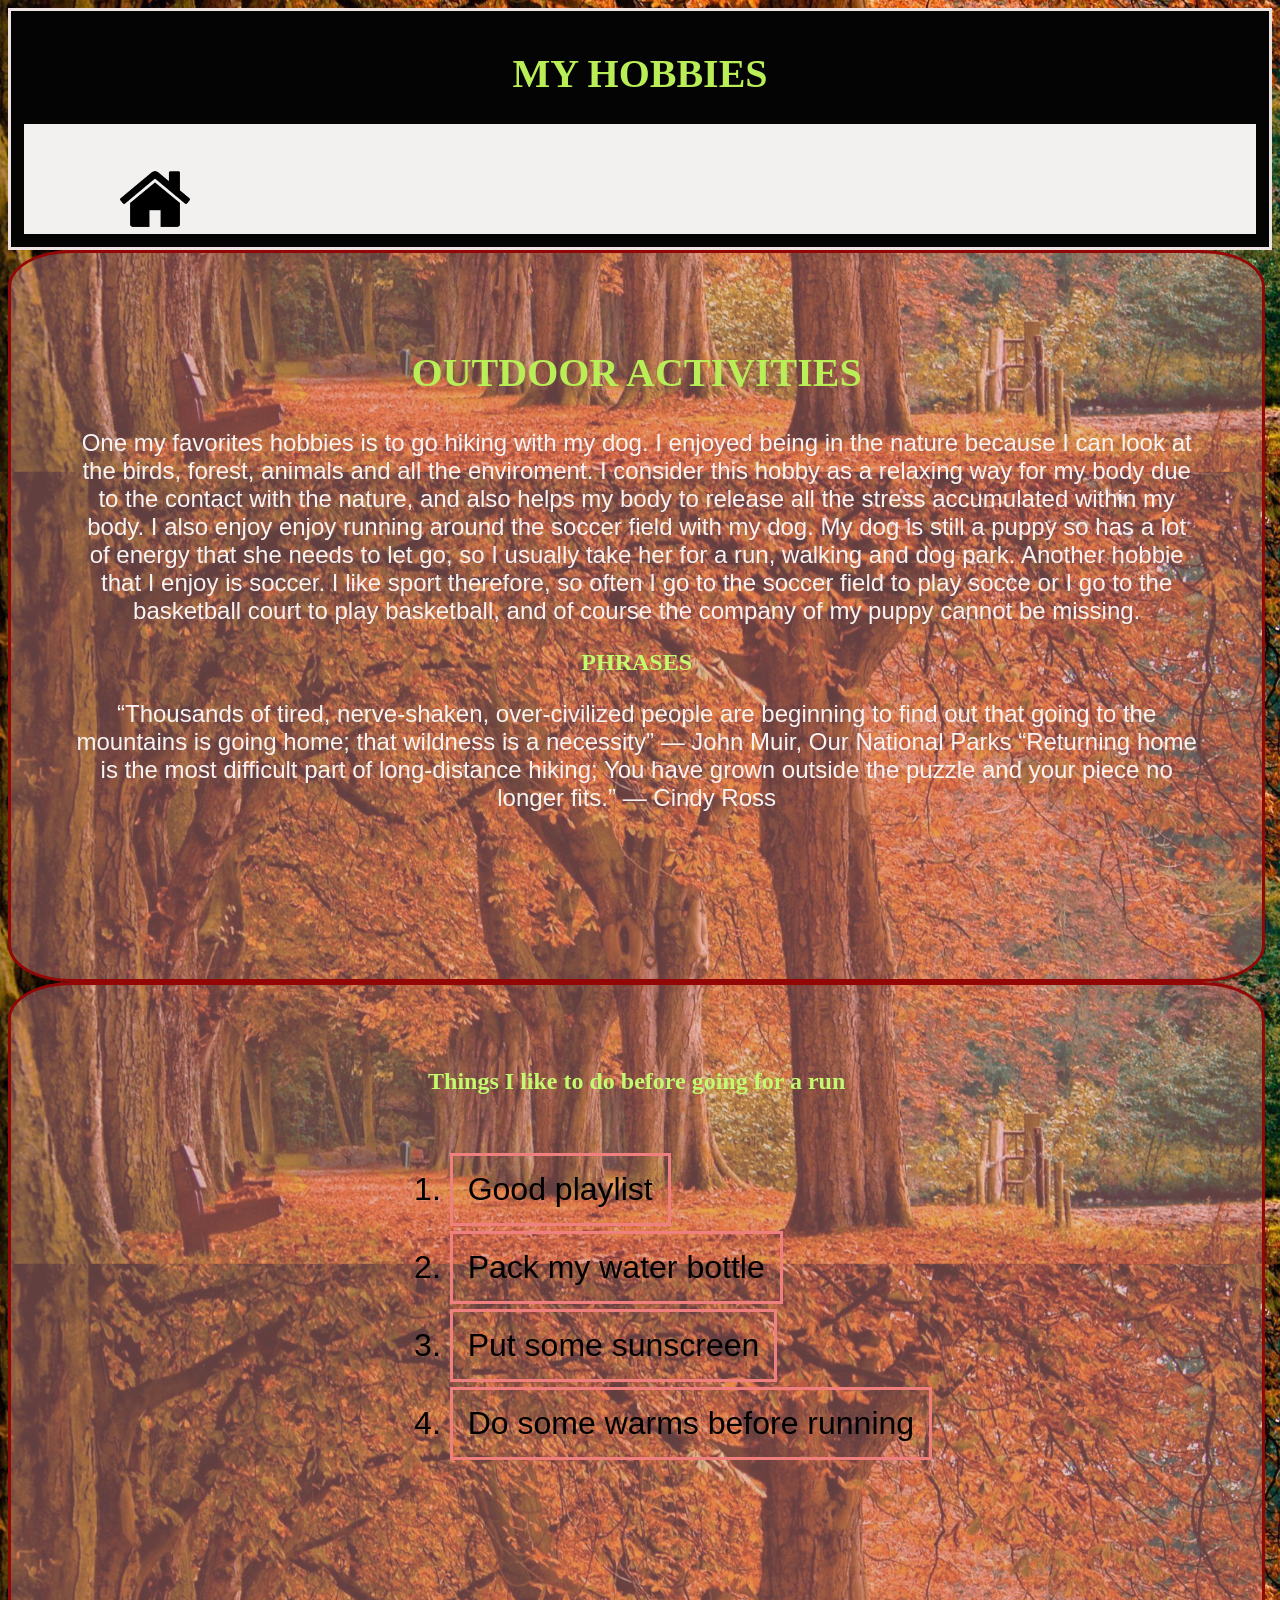
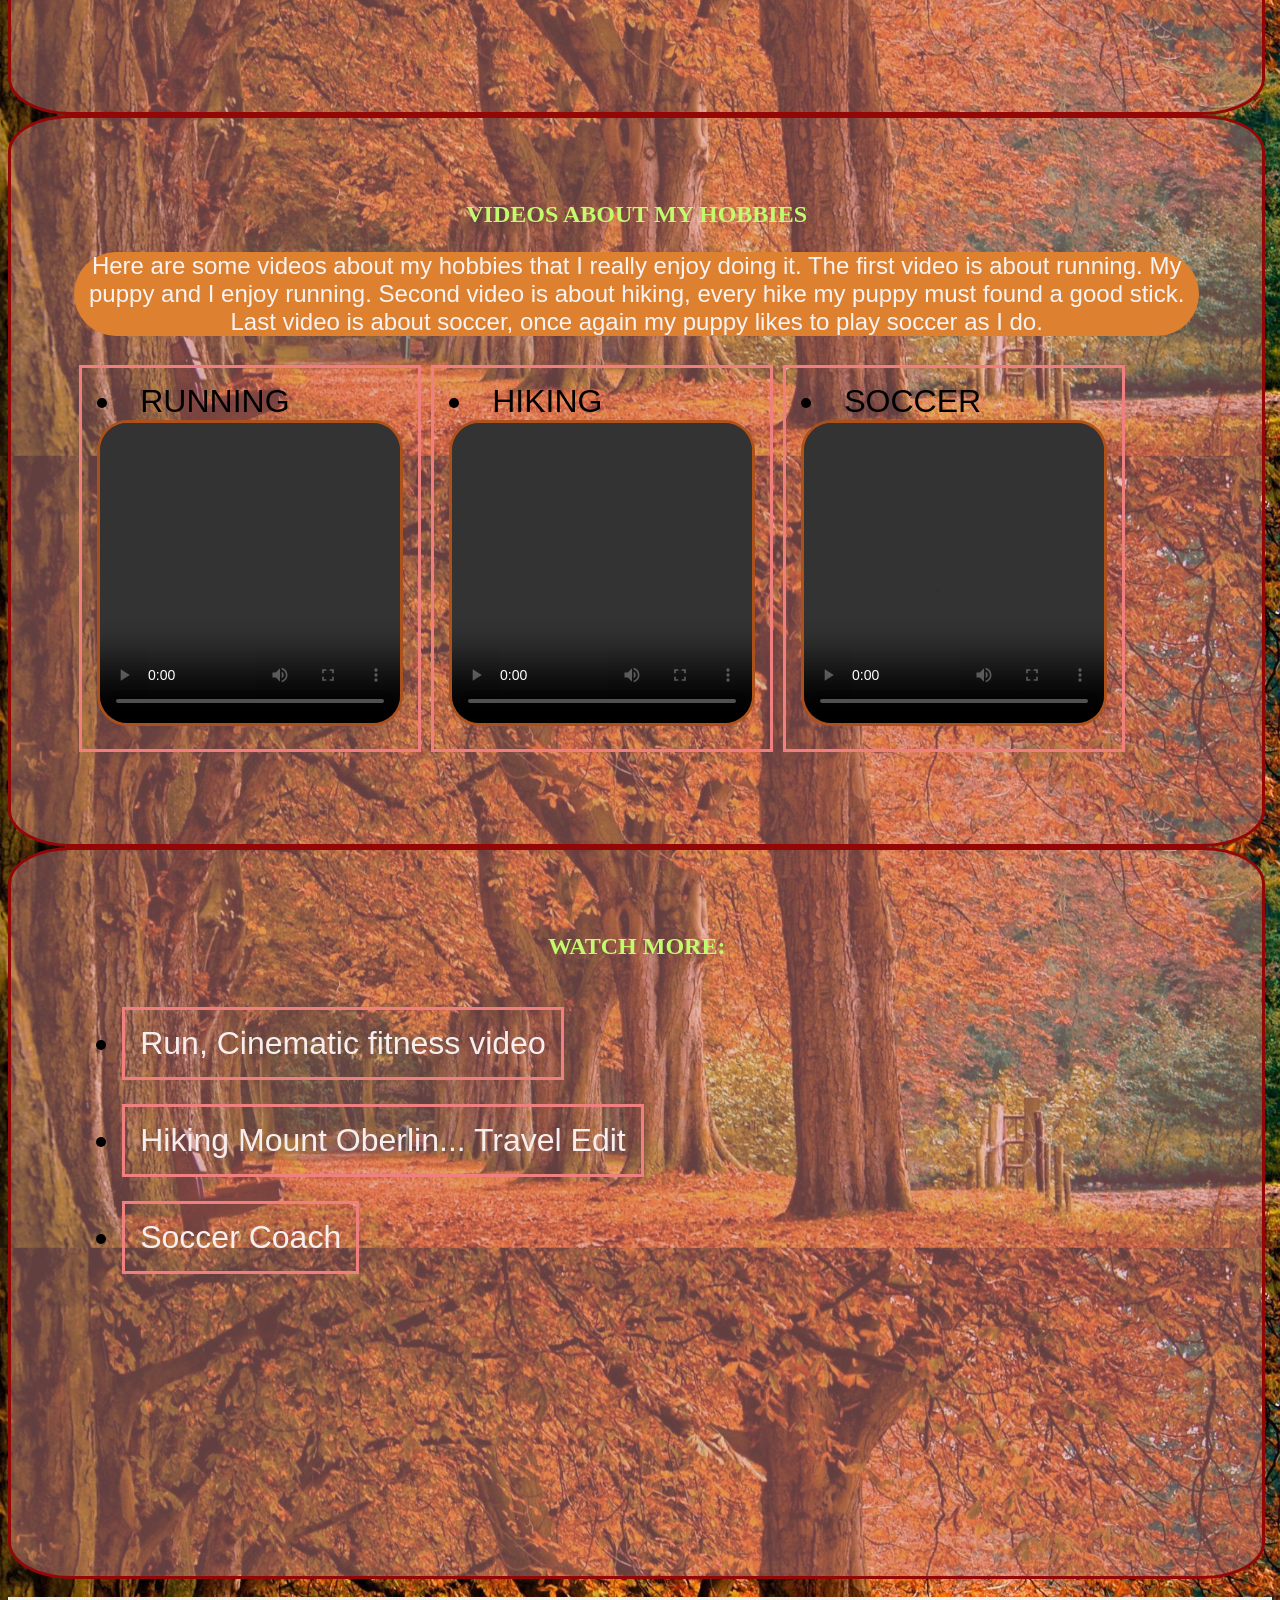
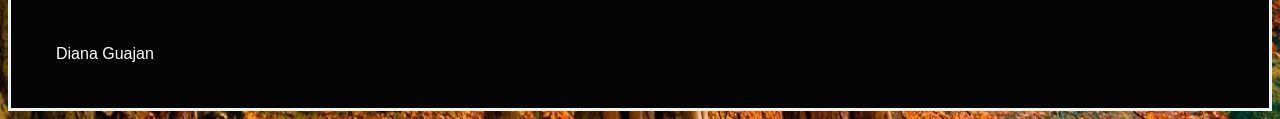
==== my_hobbies.html @ 8b491ca2 "Add files via upload" ====
<!DOCTYPE html>
<html lang="en">
<head>
    <link rel="stylesheet" href="hobbies.css">
    <meta charset="UTF-8">
    <meta name="viewport" content="width=device-width, initial-scale=1.0">
    <title>Diana's Hobbies</title>
   <style>
    video{
        border-style:inherit;
        border-color: rgba(183, 91, 26, 0.857);
        background-color: rgba(91, 4, 26, 0.766);
        border-radius: 10%;
        
    }

   </style>
</head>
<body>
    <header>
    <h1>MY HOBBIES</h1>
    
<div class="topnav">
    <a href="index.html">
        <img src="images/img2.jpg" alt="" style="float: left;" width="70px"; height="70px";></a>
        
</div>
    </header>
    
    <article> 
        <h1>
            OUTDOOR ACTIVITIES
        </h1>
        <p>One my favorites hobbies is to go hiking with my dog. 
        I enjoyed being in the nature because I can look at the birds, forest, animals and all the enviroment. 
        I consider this hobby as a relaxing way for my body due to the contact with the nature, and also helps my body to  release all the stress accumulated within my body. 
        I also enjoy enjoy running around the soccer field with my dog. My dog is still a puppy so has a lot of energy that she needs to let go, so I usually take her for a run, walking and dog park. Another hobbie that I enjoy is soccer. I like sport therefore, so often I go to the soccer field to play socce or I go to the basketball court to play basketball, and of course the company of my puppy cannot be missing.
        </p>
        
            <h2>PHRASES</h2>
        <p>
        “Thousands of tired, nerve-shaken, over-civilized people are beginning to find out that going to the mountains is going home; that wildness is a necessity”
        ― John Muir, Our National Parks 
        “Returning home is the most difficult part of long-distance hiking; You have grown outside the puzzle and your piece no longer fits.”
        ― Cindy Ross 
        </p>
    </article>
        <article>
            <h2>Things I like to do before going for a run</h2>
            <ol>
            <li>
                Good playlist
            </li>
            <li>
                Pack my water bottle
            </li>
            <li>
                Put some sunscreen
            </li>
            <li>
                Do some warms before running
            </li>
            </ol>          
        </article>
            <article>
                <h2>VIDEOS ABOUT MY HOBBIES</h2>
                <p style="background-color: rgb(221, 129, 49); border-radius: 200px; padding: auto;"  >
                    Here are some videos about my hobbies that I really enjoy doing it. The first video is about running. My puppy and I enjoy running. Second video is about hiking, every hike my puppy must found a good stick. Last video is about soccer, once again my puppy likes to play soccer as I do.  
                </p>
                <li style="float: left;">
                    RUNNING
                    <br>
                    <video  height="300px" width="300px" controls> 
                    <source src="videos/video1.mp4" type="video/mp4" >
                    </video>
                </li>
                <li style="float: left;">
                    HIKING
                    <br>
                    <video  height="300px" width="300px" controls> 
                        <source src="videos/video2.mp4" type="video/mp4" >
                    </video>
                </li>
                <li style="float: left;">
                    SOCCER
                    <br>
                    <video  height="300px" width="300px" controls> 
                        <source src="videos/video3.mp4" type="video/mp4" >
                    </video>
                </li>
            </article>
                <article>
                    <h2>WATCH MORE:</h2>
                    <ul>
                        <p><li>
                            <a href="https://www.youtube.com/watch?v=maz9nPMc_Ps">Run, Cinematic fitness video</a>
                        </li></p>
                        <p><li>
                            <a href="https://www.youtube.com/watch?v=QY5WDJCJkm8">Hiking Mount Oberlin... Travel Edit</a>
                        </li></p>
                        <p><li>
                            <a href="https://www.youtube.com/watch?v=RqjnADT0ZLE">Soccer Coach</a>
                        </li></p>
                    </ul>
                </article>
        
    <br>
    <footer>
        Diana Guajan
    </footer>

</body>
</html>
---- hobbies.css ----
header{
  text-align: center;
  font-size: 100%;
  font-family:cursive;
  color: #efe4e4;
  background-color: #040404;
  padding: 1%;
  border-style: solid;
  border-color: #efe4e4;
  height: 1%;
  
}
body {
  font-family: Arial, Helvetica, sans-serif;
  background-image: url(images/background.jpg);
  background-size:110%;
  background-repeat:repeat;
  background-position: 100%;
}
article {
  
  padding: 5%;
  width: 89%;
  background-color: #cd858577;
  height:600px;
  border-style: solid;
  border-color: #940707;
  border-width: 4%;
  border-radius: 5%;
  
  
}
footer {
  background-color: #040404;
  padding: 45px;
  color: white;
  border-style: solid;
  border-width: 2inc;
  border-color: rgb(236, 244, 244);
}
p{
  font-size: 150%;
  color: #f8f3f3;
}
div {
  
  background-color: rgb(24, 16, 2);
  padding-top: 30px;
  padding-right: 100px;
  padding-bottom: 80px;
  padding-left: 80px;
}
.topnav {
  
  background-color: #f3f0f0;
}
.topnav a {
  float: left;
  display: block;
  color: rgb(11, 10, 10);
  text-align: center;
  padding: 10px 16px;
  text-decoration: none;
  font-size: 17px;
  border-bottom: 2px solid transparent;
}

.topnav a:hover {
  border-bottom: 2px solid red;
}

.topnav a.active {
  border-bottom: 2px solid red;
}
a{
  text-decoration: none;
  color: #f8eeee;
  
}
a:hover{
  background-color: brown;
}
li {
  border: 3px solid lightcoral;
  margin: 5px;
  padding: 15px;
  width: fit-content;
  -moz-text-size-adjust: 100%;
  font-size: 200%;
}

ol {
  border: 3px solid rgba(173, 216, 230, 0);
  padding: 30px;
  width: fit-content;
  margin-left: 30%;
}

li:hover {
  background: lightcoral;
}
ul{
  border: 3px solid rgba(173, 216, 230, 0);
  width: fit-content;
}
h1{
  font-style: initial;
  text-align: center;
  color: rgb(185, 238, 87);
  font-family: cursive;
  font-size: 250%;
  font-weight: bolder;
}
h2{
  font-family: fantasy;
  text-align: center;
  font-weight:bolder;
  color: rgb(195, 251, 111);
  font-weight: bolder;
}
p{
  text-align: center;

}
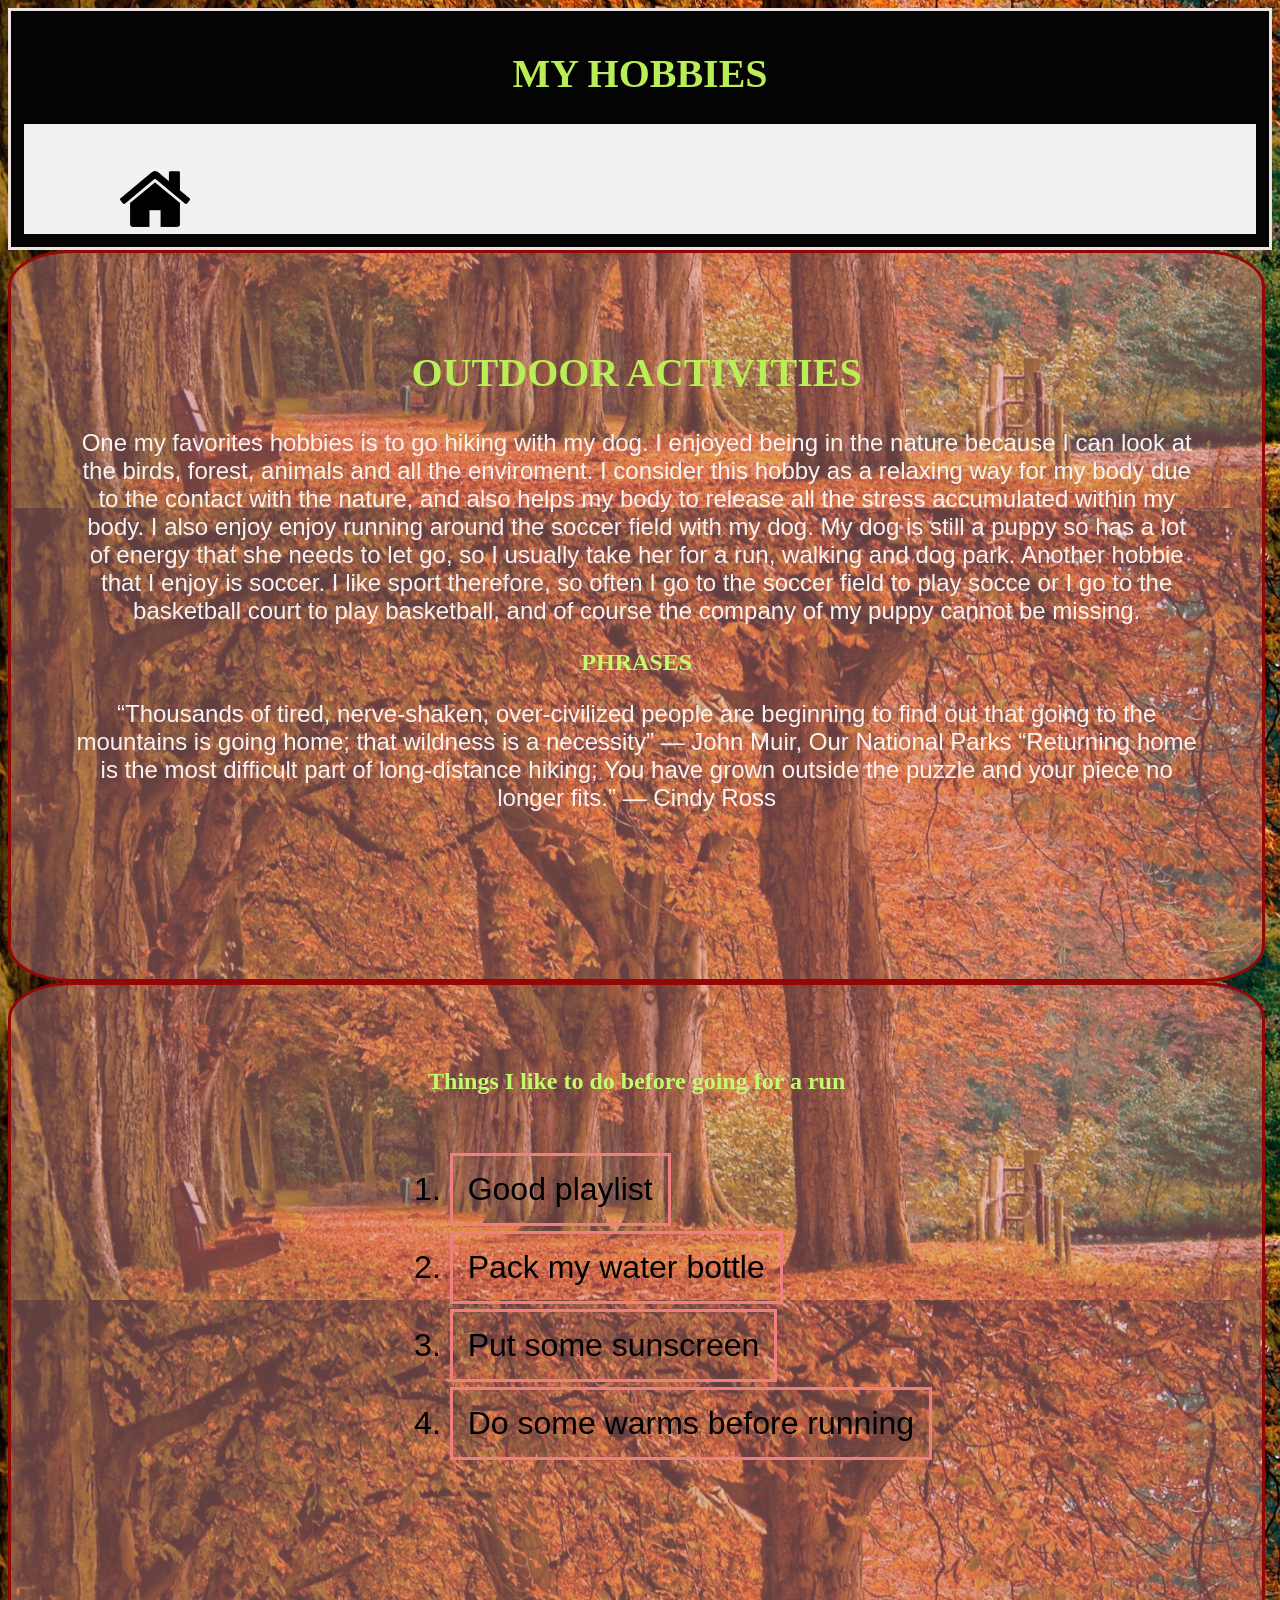
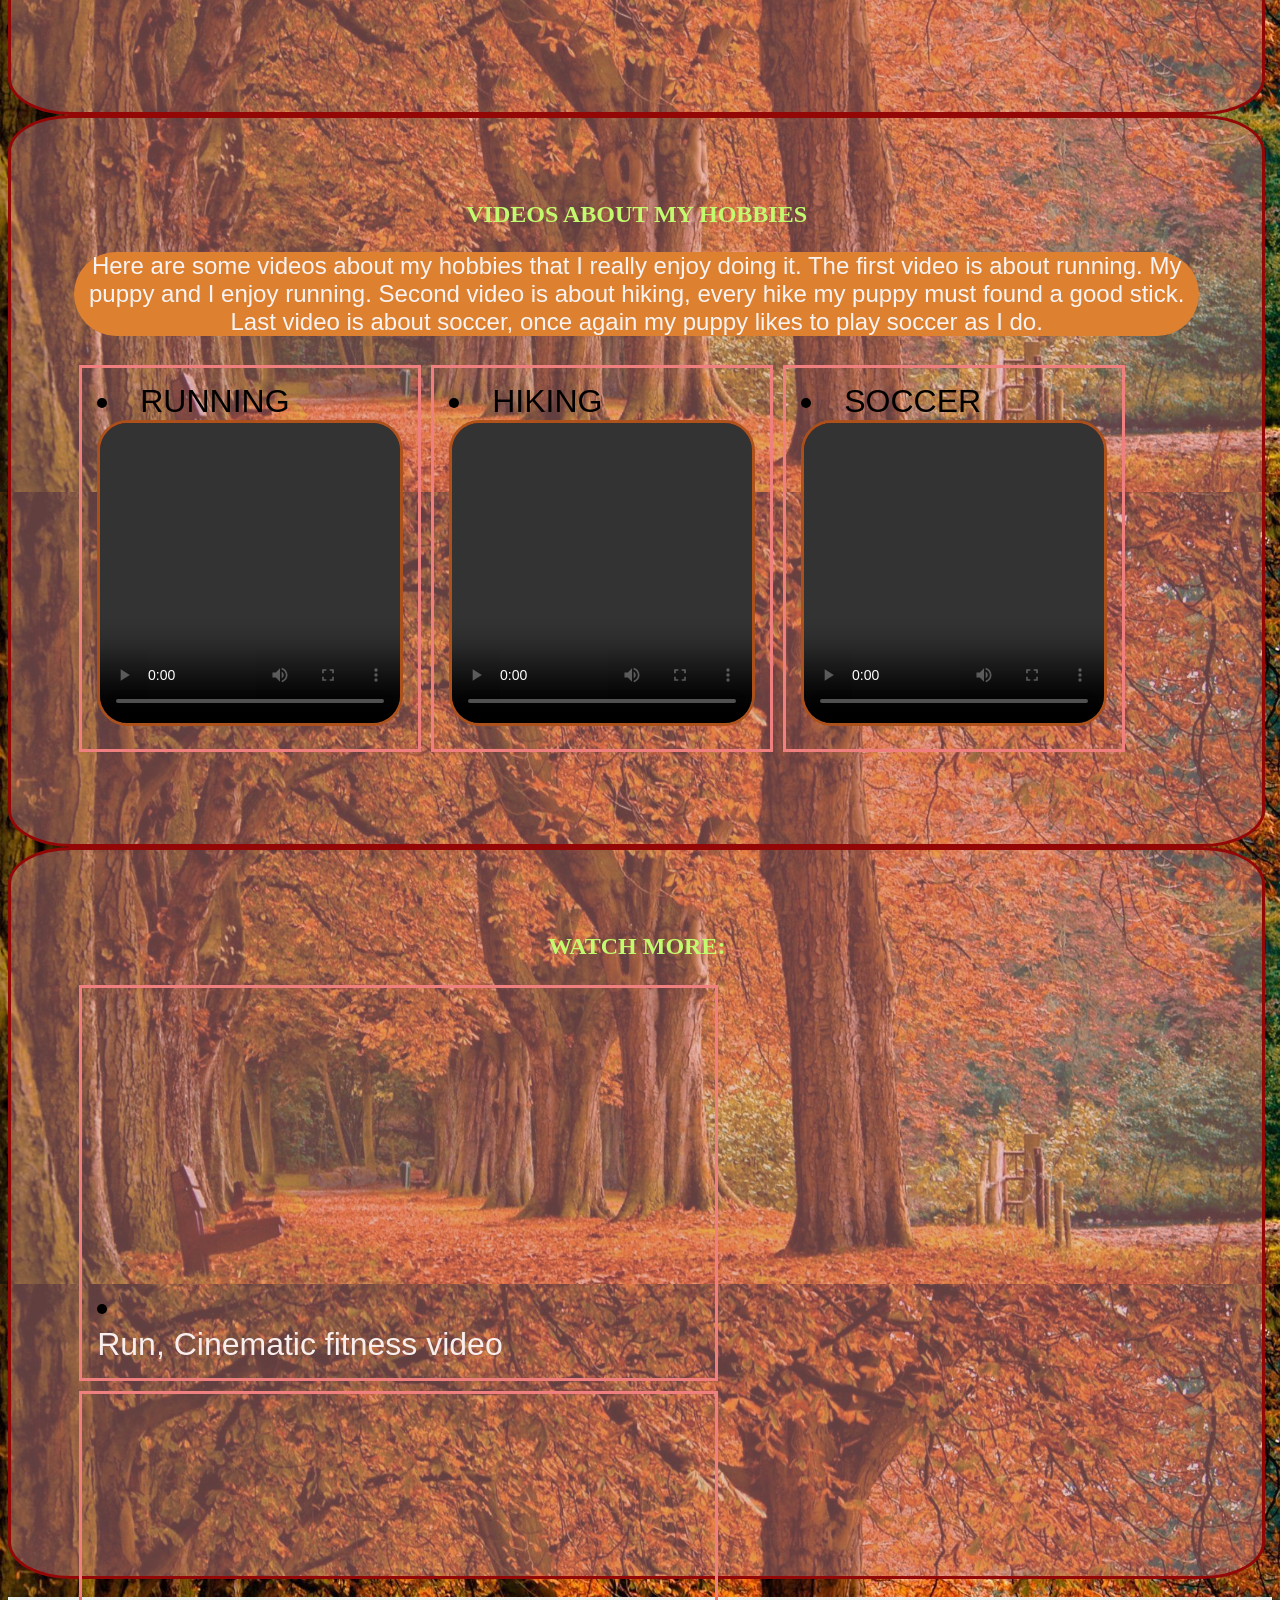
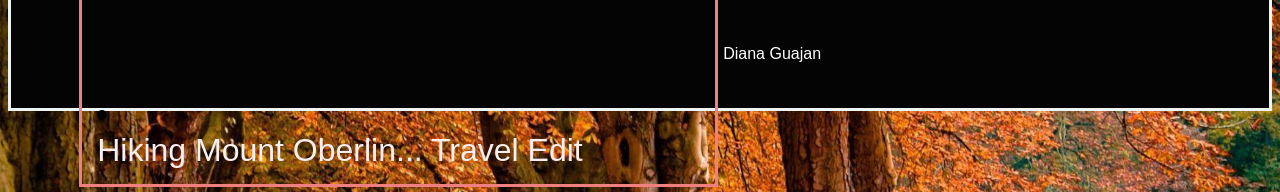
==== commit 47194808: "Add files via upload" ====
--- a/my_hobbies.html
+++ b/my_hobbies.html
@@ -91,19 +91,17 @@
             </article>
                 <article>
                     <h2>WATCH MORE:</h2>
-                    <ul>
-                        <p><li>
+                        <li style="float: left;">
+                            <iframe width="560" height="315" src="https://www.youtube.com/embed/maz9nPMc_Ps?si=QGA1oyPlpz5nvBuc" title="YouTube video player" frameborder="0" allow="accelerometer; autoplay; clipboard-write; encrypted-media; gyroscope; picture-in-picture; web-share" allowfullscreen></iframe>
+                            <br>
                             <a href="https://www.youtube.com/watch?v=maz9nPMc_Ps">Run, Cinematic fitness video</a>
-                        </li></p>
-                        <p><li>
+                        </li>
+                        <li style="float: left;">
+                            <iframe width="560" height="315" src="https://www.youtube.com/embed/QY5WDJCJkm8?si=tLxEa57H-FCcnoZc" title="YouTube video player" frameborder="0" allow="accelerometer; autoplay; clipboard-write; encrypted-media; gyroscope; picture-in-picture; web-share" allowfullscreen></iframe><br>
                             <a href="https://www.youtube.com/watch?v=QY5WDJCJkm8">Hiking Mount Oberlin... Travel Edit</a>
-                        </li></p>
-                        <p><li>
-                            <a href="https://www.youtube.com/watch?v=RqjnADT0ZLE">Soccer Coach</a>
-                        </li></p>
+                        </li>
                     </ul>
                 </article>
-        
     <br>
     <footer>
         Diana Guajan
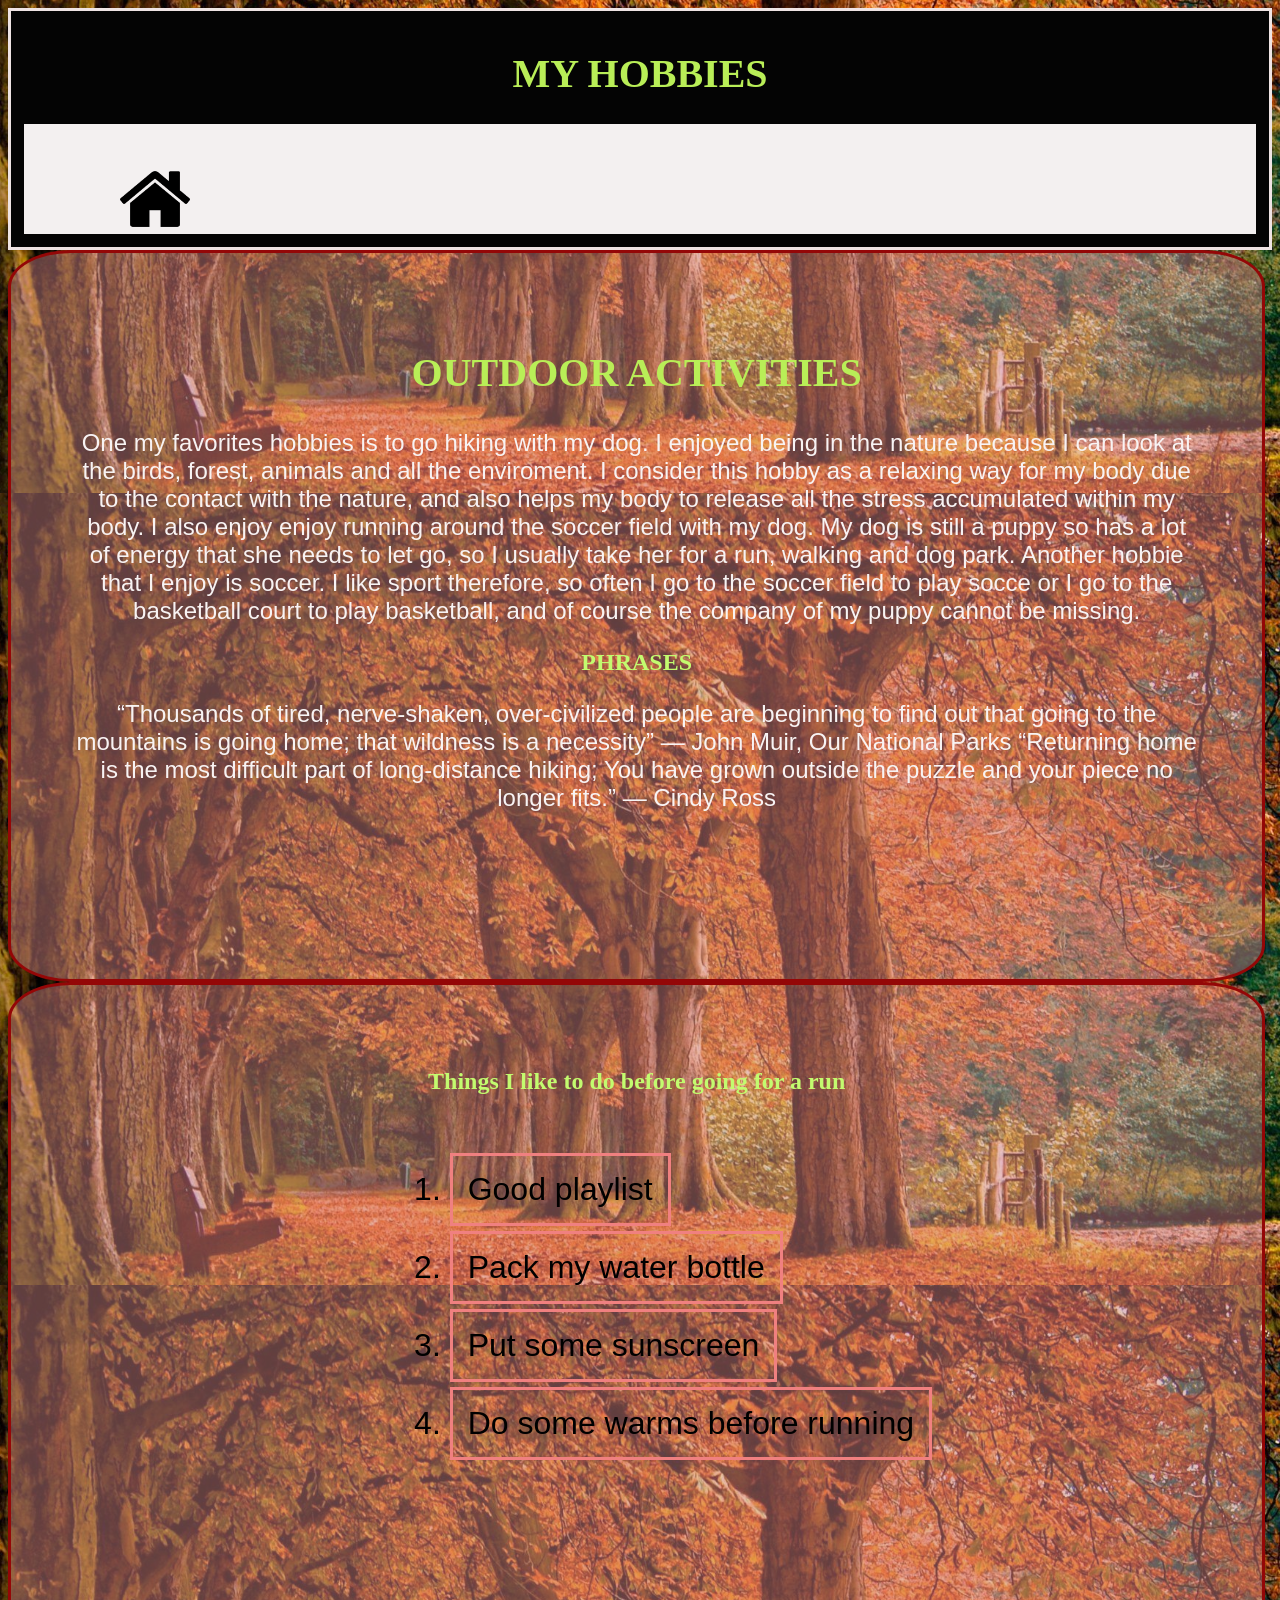
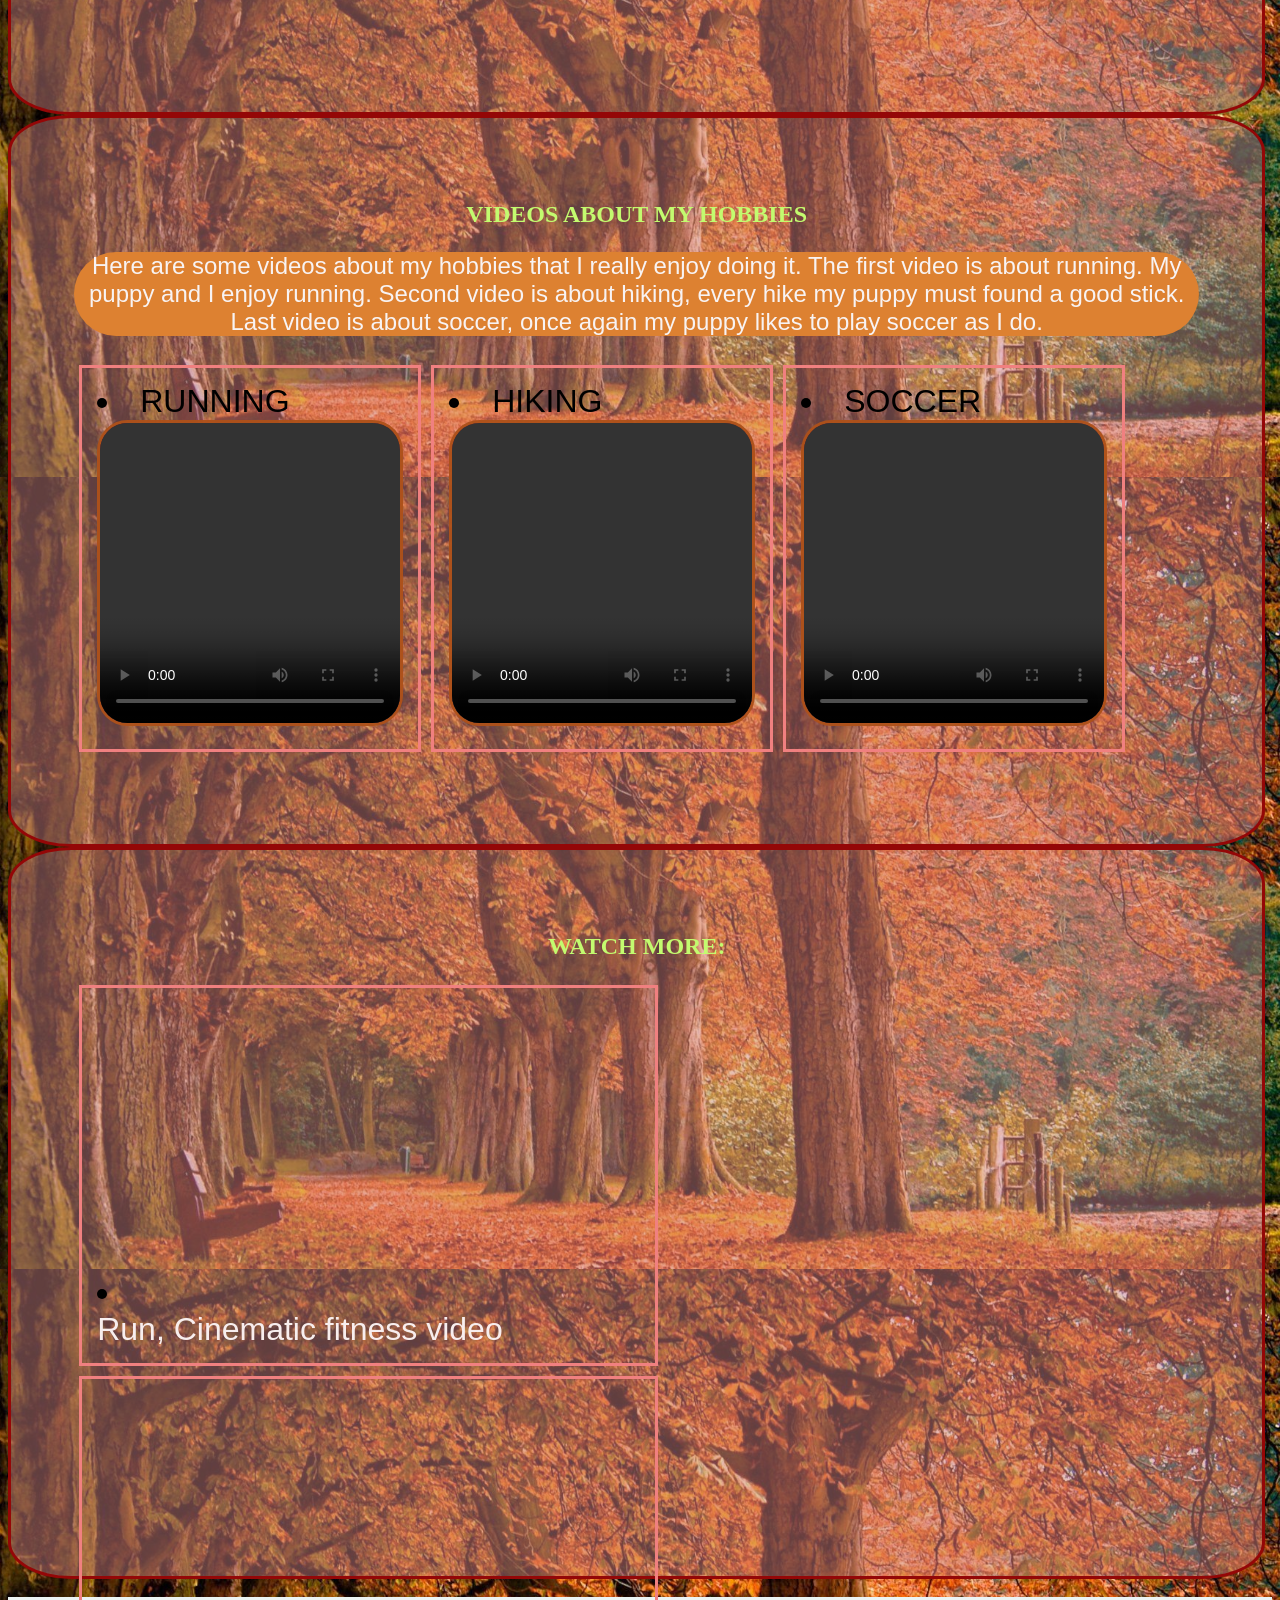
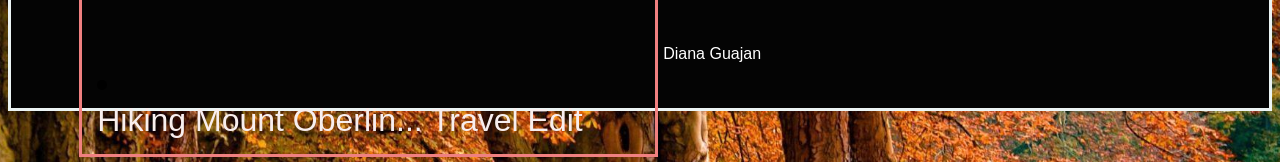
==== commit 501c8494: "Update my_hobbies.html" ====
--- a/my_hobbies.html
+++ b/my_hobbies.html
@@ -92,12 +92,12 @@
                 <article>
                     <h2>WATCH MORE:</h2>
                         <li style="float: left;">
-                            <iframe width="560" height="315" src="https://www.youtube.com/embed/maz9nPMc_Ps?si=QGA1oyPlpz5nvBuc" title="YouTube video player" frameborder="0" allow="accelerometer; autoplay; clipboard-write; encrypted-media; gyroscope; picture-in-picture; web-share" allowfullscreen></iframe>
+                            <iframe width="500" height="300" src="https://www.youtube.com/embed/maz9nPMc_Ps?si=QGA1oyPlpz5nvBuc" title="YouTube video player" frameborder="0" allow="accelerometer; autoplay; clipboard-write; encrypted-media; gyroscope; picture-in-picture; web-share" allowfullscreen></iframe>
                             <br>
                             <a href="https://www.youtube.com/watch?v=maz9nPMc_Ps">Run, Cinematic fitness video</a>
                         </li>
                         <li style="float: left;">
-                            <iframe width="560" height="315" src="https://www.youtube.com/embed/QY5WDJCJkm8?si=tLxEa57H-FCcnoZc" title="YouTube video player" frameborder="0" allow="accelerometer; autoplay; clipboard-write; encrypted-media; gyroscope; picture-in-picture; web-share" allowfullscreen></iframe><br>
+                            <iframe width="500" height="300" src="https://www.youtube.com/embed/QY5WDJCJkm8?si=tLxEa57H-FCcnoZc" title="YouTube video player" frameborder="0" allow="accelerometer; autoplay; clipboard-write; encrypted-media; gyroscope; picture-in-picture; web-share" allowfullscreen></iframe><br>
                             <a href="https://www.youtube.com/watch?v=QY5WDJCJkm8">Hiking Mount Oberlin... Travel Edit</a>
                         </li>
                     </ul>
@@ -108,4 +108,4 @@
     </footer>
 
 </body>
-</html>+</html>
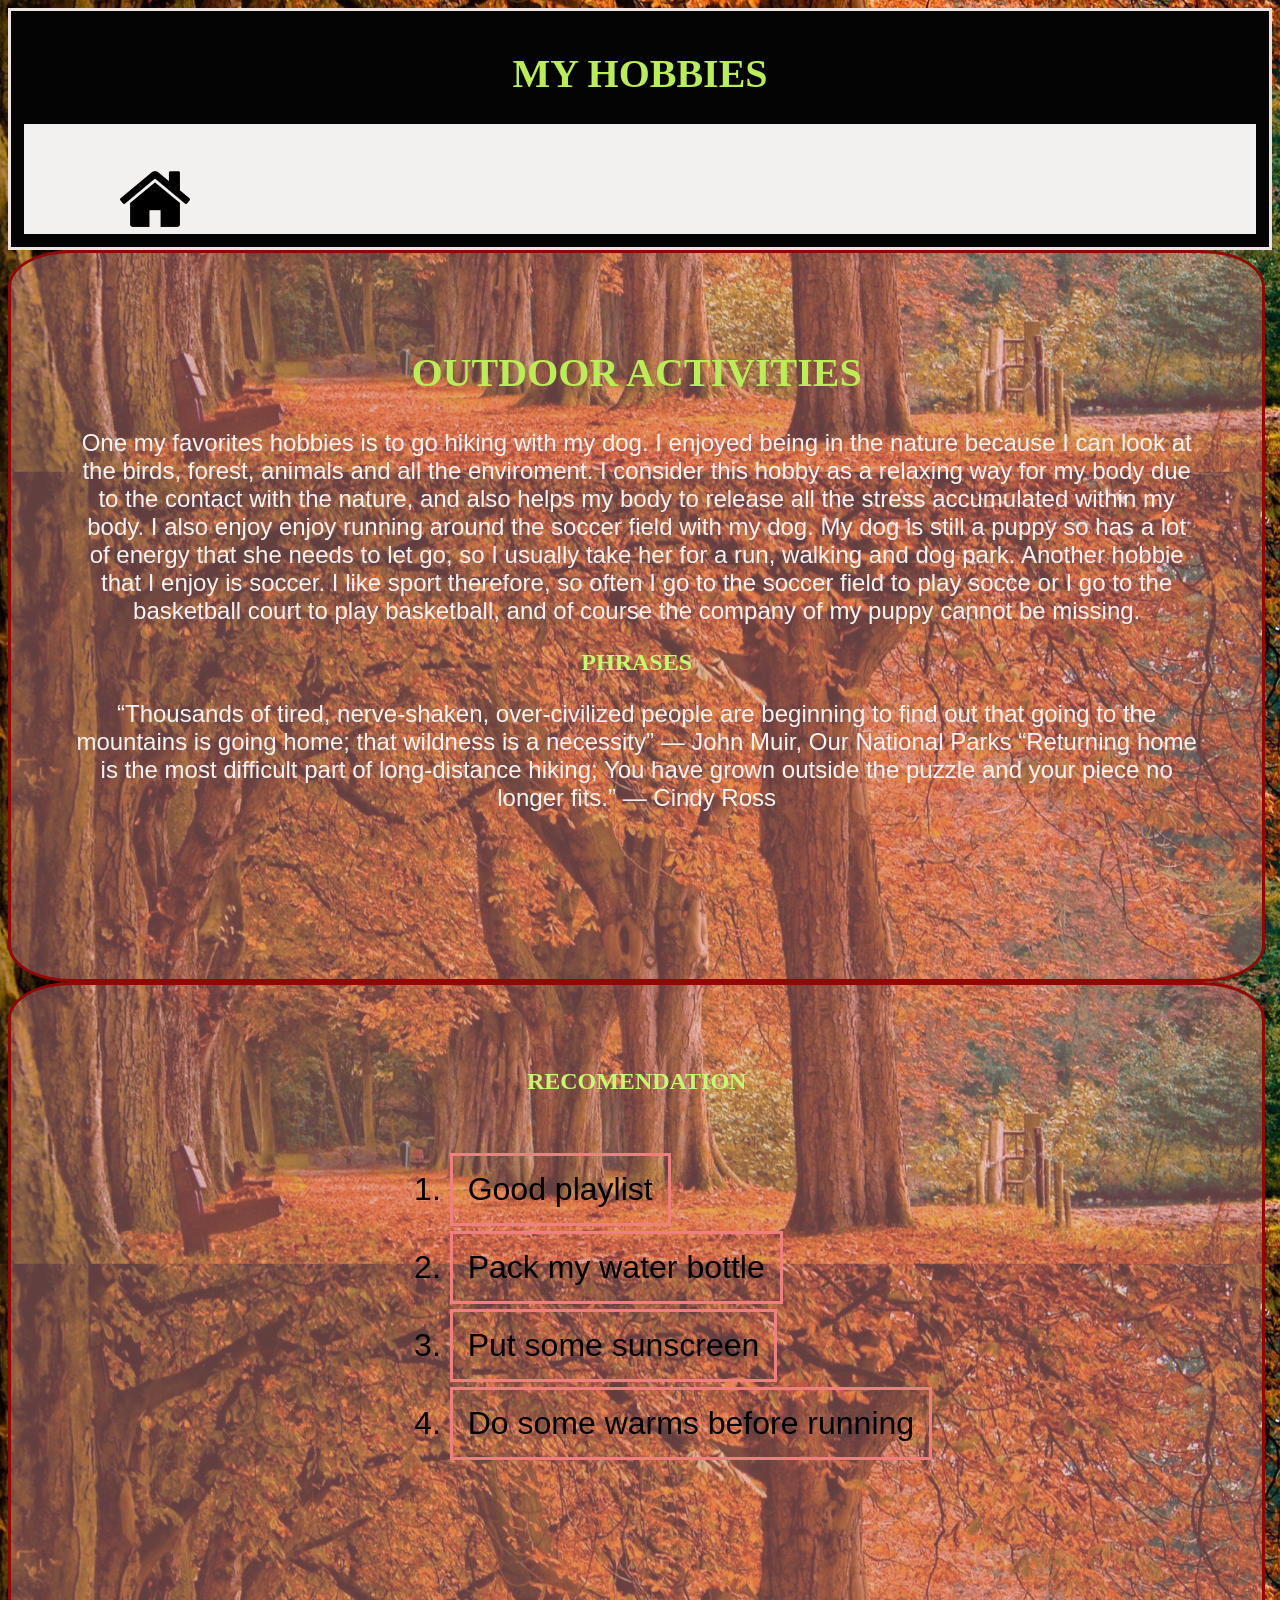
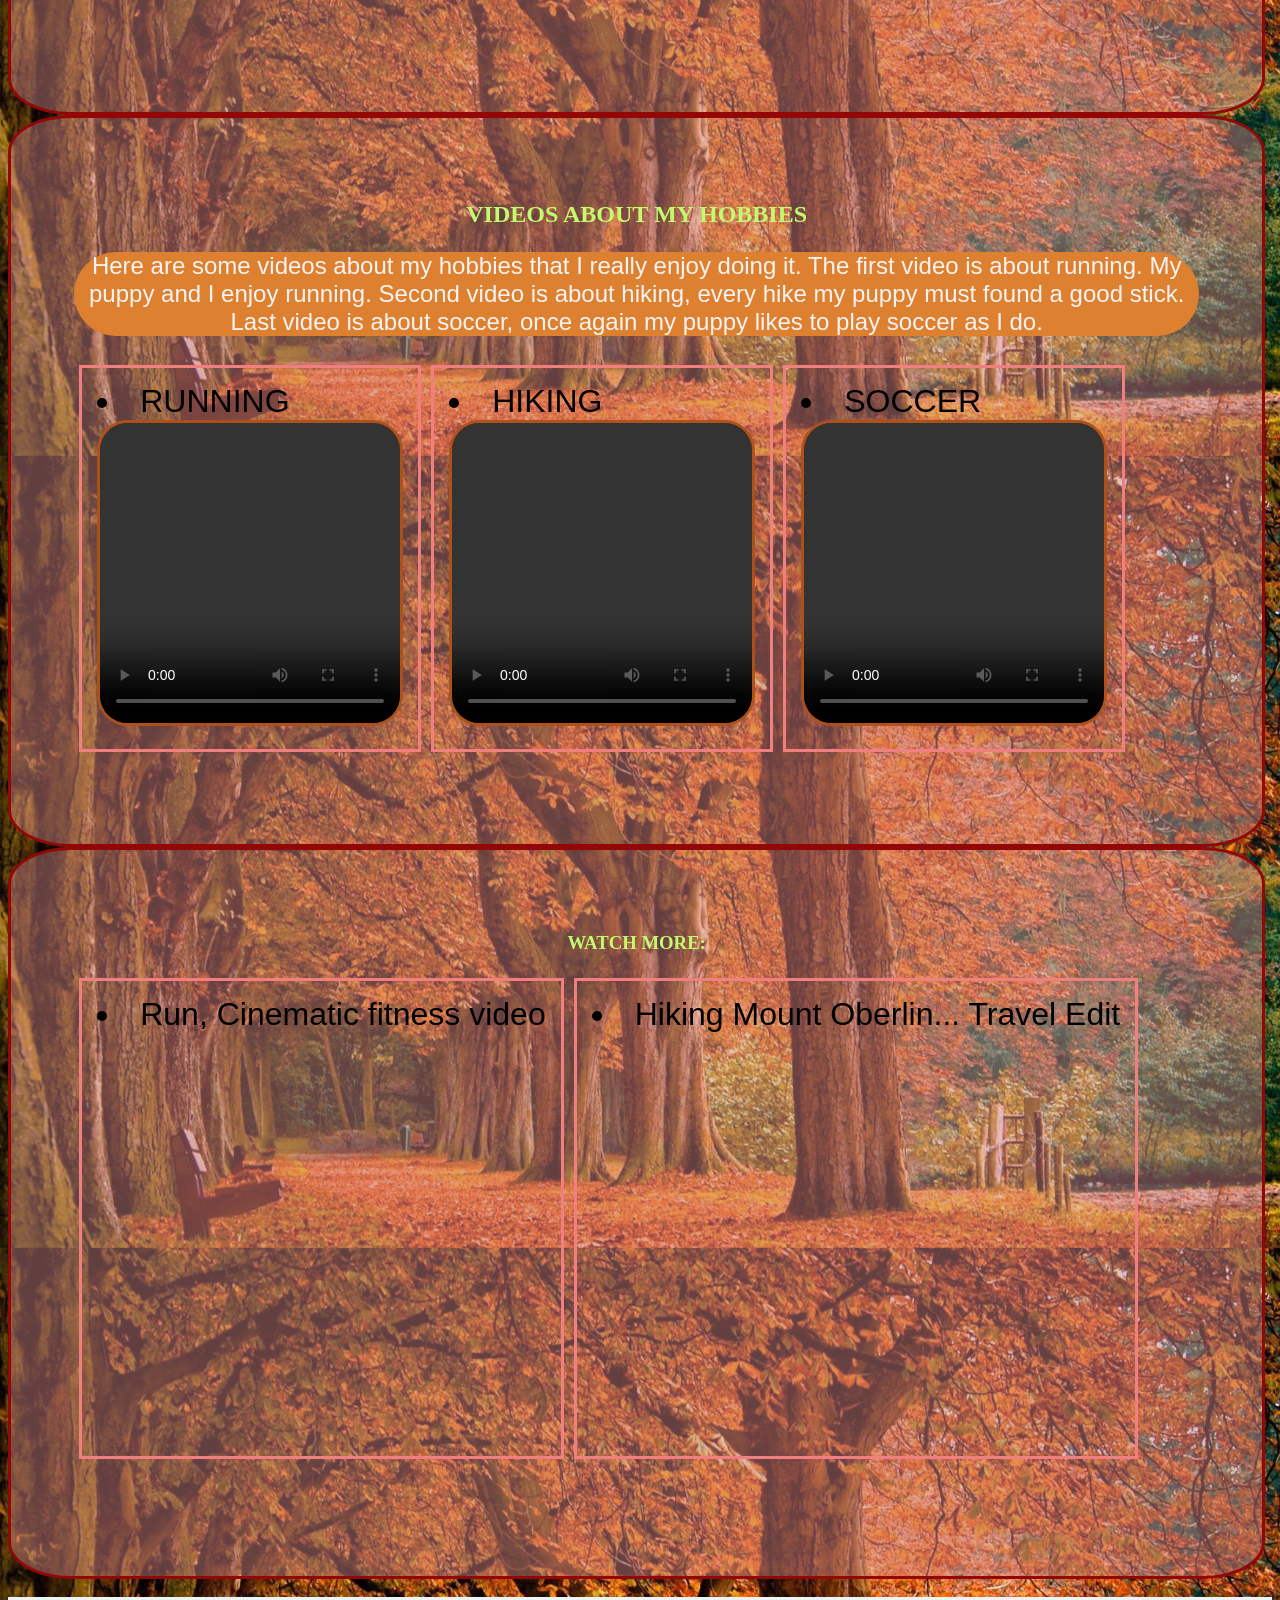
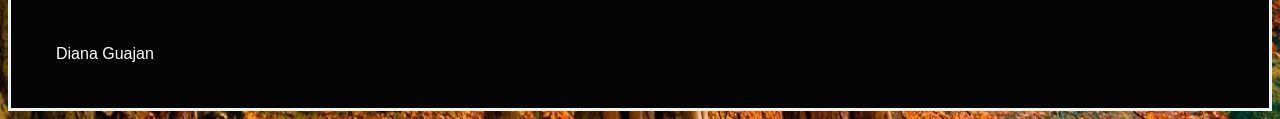
==== commit a60a3d33: "Add files via upload" ====
--- a/my_hobbies.html
+++ b/my_hobbies.html
@@ -13,7 +13,6 @@
         border-radius: 10%;
         
     }
-
    </style>
 </head>
 <body>
@@ -46,7 +45,7 @@
         </p>
     </article>
         <article>
-            <h2>Things I like to do before going for a run</h2>
+            <h2>RECOMENDATION</h2>
             <ol>
             <li>
                 Good playlist
@@ -90,17 +89,19 @@
                 </li>
             </article>
                 <article>
-                    <h2>WATCH MORE:</h2>
-                        <li style="float: left;">
-                            <iframe width="500" height="300" src="https://www.youtube.com/embed/maz9nPMc_Ps?si=QGA1oyPlpz5nvBuc" title="YouTube video player" frameborder="0" allow="accelerometer; autoplay; clipboard-write; encrypted-media; gyroscope; picture-in-picture; web-share" allowfullscreen></iframe>
+                    <h3>WATCH MORE:</h3>
+                        <li style="float: left;"> 
+                            Run, Cinematic fitness video <br>
+                            <iframe width="400" height="400" src="https://www.youtube.com/embed/maz9nPMc_Ps?si=QGA1oyPlpz5nvBuc" title="YouTube video player" frameborder="0" allow="accelerometer; autoplay; clipboard-write; encrypted-media; gyroscope; picture-in-picture; web-share" allowfullscreen></iframe>
                             <br>
-                            <a href="https://www.youtube.com/watch?v=maz9nPMc_Ps">Run, Cinematic fitness video</a>
+                            <a href="https://www.youtube.com/watch?v=maz9nPMc_Ps"></a>
                         </li>
                         <li style="float: left;">
-                            <iframe width="500" height="300" src="https://www.youtube.com/embed/QY5WDJCJkm8?si=tLxEa57H-FCcnoZc" title="YouTube video player" frameborder="0" allow="accelerometer; autoplay; clipboard-write; encrypted-media; gyroscope; picture-in-picture; web-share" allowfullscreen></iframe><br>
-                            <a href="https://www.youtube.com/watch?v=QY5WDJCJkm8">Hiking Mount Oberlin... Travel Edit</a>
+                            Hiking Mount Oberlin... Travel Edit
+                            <br>
+                            <iframe width="400" height="400" src="https://www.youtube.com/embed/QY5WDJCJkm8?si=tLxEa57H-FCcnoZc" title="YouTube video player" frameborder="0" allow="accelerometer; autoplay; clipboard-write; encrypted-media; gyroscope; picture-in-picture; web-share" allowfullscreen></iframe><br>
+                            <a href="https://www.youtube.com/watch?v=QY5WDJCJkm8"></a>
                         </li>
-                    </ul>
                 </article>
     <br>
     <footer>
@@ -108,4 +109,4 @@
     </footer>
 
 </body>
-</html>
+</html>
--- a/hobbies.css
+++ b/hobbies.css
@@ -90,7 +90,7 @@
 }
 
 ol {
-  border: 3px solid rgba(173, 216, 230, 0);
+  border: 3px solid rgba(227, 234, 237, 0);
   padding: 30px;
   width: fit-content;
   margin-left: 30%;
@@ -114,6 +114,13 @@
 h2{
   font-family: fantasy;
   text-align: center;
+  font-weight:500;
+  color: rgb(195, 251, 111);
+  font-weight: bolder;
+}
+h3{
+  font-family: fantasy;
+  text-align: center;
   font-weight:bolder;
   color: rgb(195, 251, 111);
   font-weight: bolder;
